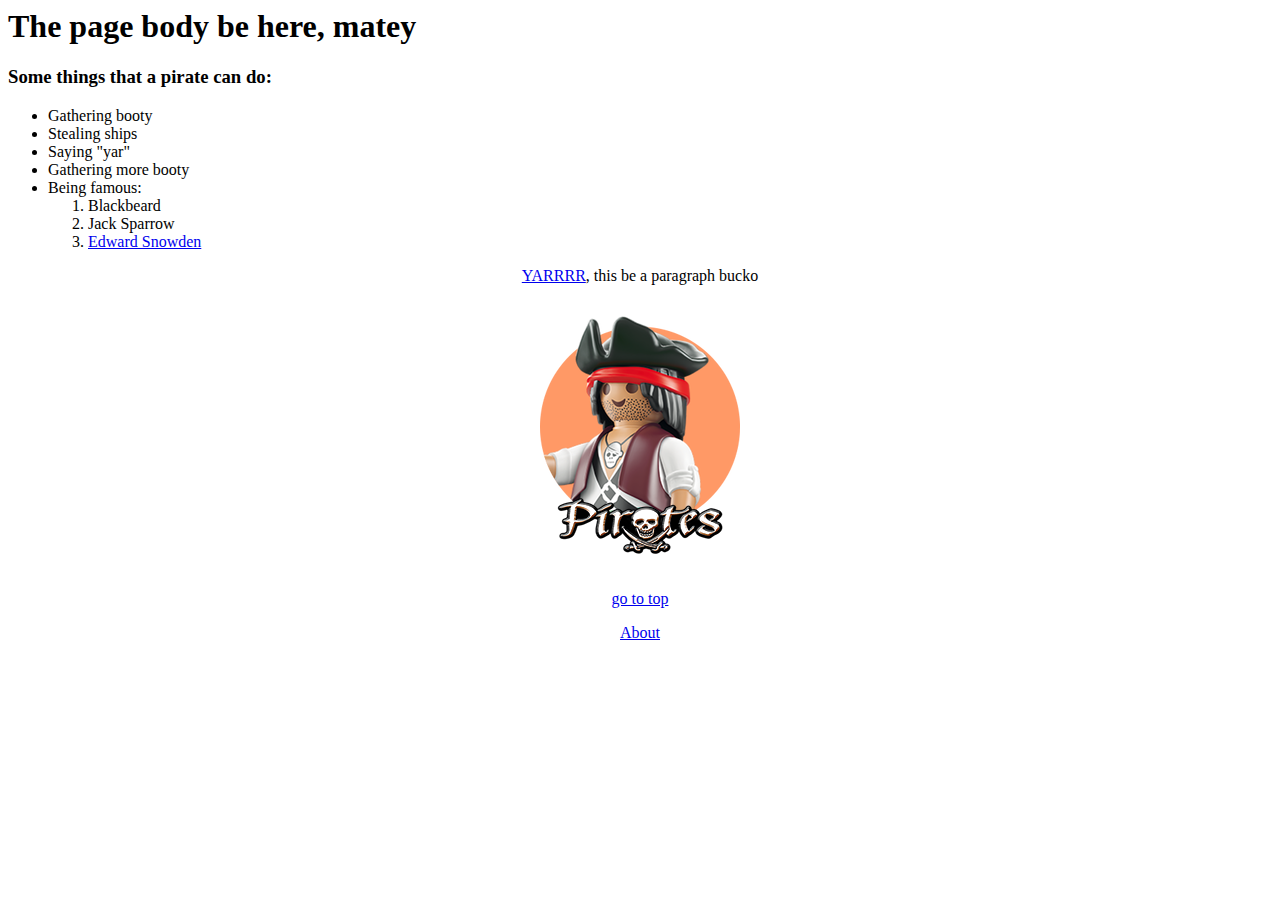
==== Index.html @ 0abbe1f7 "yar" ====
<html>
	<head>
		<title>My First Website</title>
	</head>
	<body>
		<h1 id="top">The page body be here, matey</h1>
        <h3>Some things that a pirate can do:</h3>
        <ul>
            <li>Gathering booty</li>
            <li>Stealing ships</li>
            <li>Saying "yar"</li>
            <li>Gathering more booty</li>
            <li>Being famous:
                <ol>
                    <li>Blackbeard</li>
                    <li>Jack Sparrow</li>
                    <li><a href="http://www.huffingtonpost.co.uk/kester-brewin/edward-snowden-a-modernda_b_3538693.html" target="_blank">Edward Snowden</a></li>
                </ol>
            </li>
        </ul>
        <!-- I didn't choose the priate life, the pirate life chose me. -->
		<center>
			<p><a href="https://en.wikipedia.org/wiki/Piracy" target="_blank">YARRRR</a>, this be a paragraph bucko</p>
            <img src="images/category_navigation_Pirates.png"/>
            <p><a href="#top">go to top</a></p>
            <p><a href="about.html">About</a></p>
		<center>
	</body>
</html>
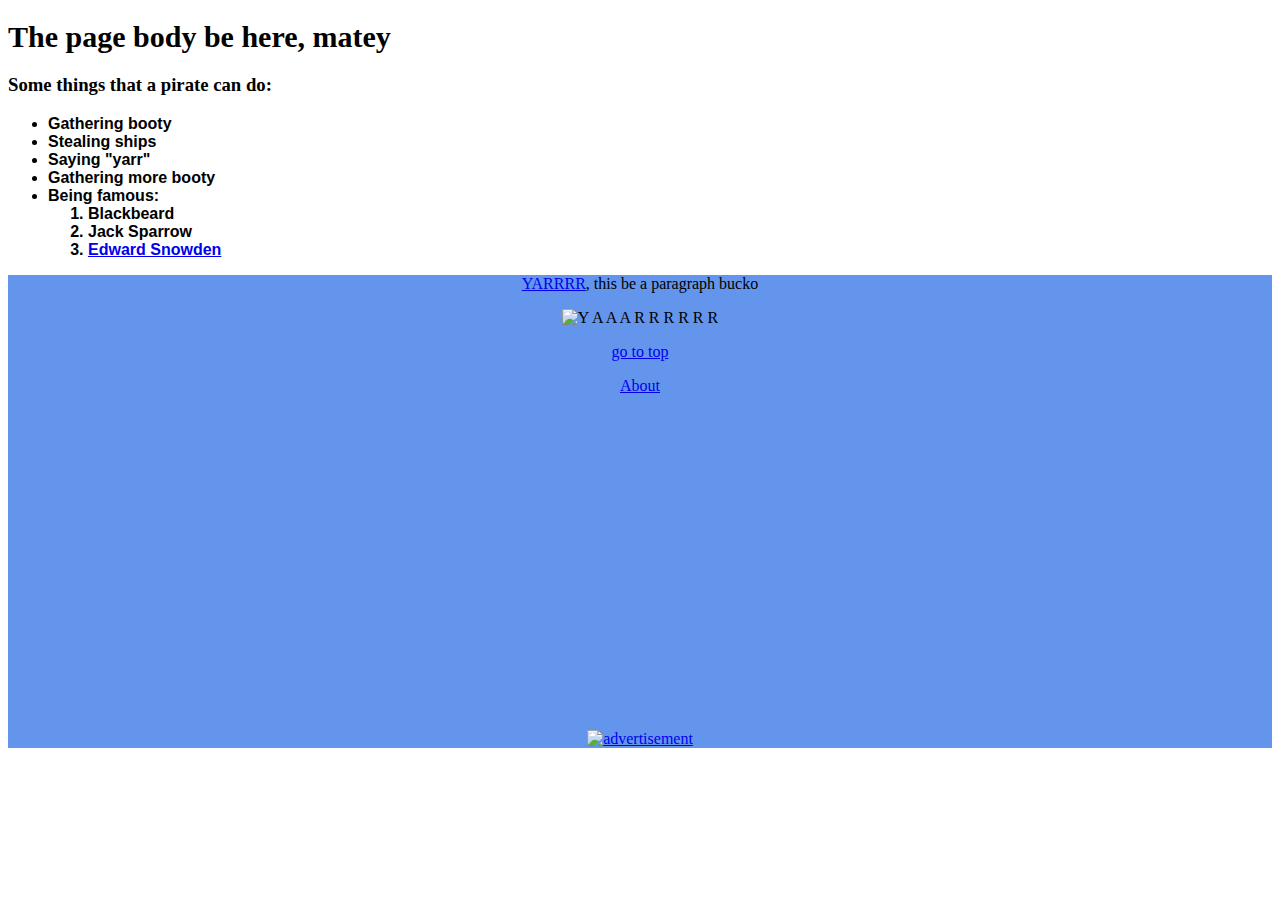
==== commit 42cf5a31: "buscular" ====
--- a/Index.html
+++ b/Index.html
@@ -1,29 +1,39 @@
-<html>
-	<head>
+<!DOCTYPE html>
+<html lang="en">
+<head>
+    <meta charset="UTF-8">
 		<title>My First Website</title>
+		<link rel="stylesheet" href="css/style.css">
 	</head>
 	<body>
-		<h1 id="top">The page body be here, matey</h1>
-        <h3>Some things that a pirate can do:</h3>
-        <ul>
-            <li>Gathering booty</li>
-            <li>Stealing ships</li>
-            <li>Saying "yar"</li>
-            <li>Gathering more booty</li>
-            <li>Being famous:
-                <ol>
-                    <li>Blackbeard</li>
-                    <li>Jack Sparrow</li>
-                    <li><a href="http://www.huffingtonpost.co.uk/kester-brewin/edward-snowden-a-modernda_b_3538693.html" target="_blank">Edward Snowden</a></li>
-                </ol>
-            </li>
-        </ul>
+	    <div id="header">
+		    <h1 id="top">The page body be here, matey</h1>
+            <h3>Some things that a pirate can do:</h3>
+            <ul>
+                <li>Gathering booty</li>
+                <li>Stealing ships</li>
+                <li>Saying "yarr"</li>
+                <li>Gathering more booty</li>
+                <li>Being famous:
+                    <ol>
+                        <li>Blackbeard</li>
+                        <li>Jack Sparrow</li>
+                        <li><a href="http://www.huffingtonpost.co.uk/kester-brewin/edward-snowden-a-modernda_b_3538693.html" target="_blank">Edward Snowden</a></li>
+                    </ol>
+                </li>
+            </ul>
+        </div>
         <!-- I didn't choose the priate life, the pirate life chose me. -->
-		<center>
-			<p><a href="https://en.wikipedia.org/wiki/Piracy" target="_blank">YARRRR</a>, this be a paragraph bucko</p>
-            <img src="images/category_navigation_Pirates.png"/>
-            <p><a href="#top">go to top</a></p>
-            <p><a href="about.html">About</a></p>
-		<center>
+        <div id="centerpage">
+		    <center>
+			    <p><a href="https://en.wikipedia.org/wiki/Piracy" target="_blank">YARRRR</a>, this be a paragraph bucko</p>
+                <img title="Y A A A R R R R R R" src="css/images/category_navigation_Pirates.png"/>
+                <p><a href="#top">go to top</a></p>
+                <p><a href="about.html">About</a></p>
+                <iframe width="560" height="315" src="https://www.youtube.com/embed/a5V5C8mEVzY" frameborder="0" allow="autoplay; encrypted-media" allowfullscreen></iframe>
+                <br>
+                <a href="https://www.godtube.com/"><img src="css/images/hassciencegonetoofar.png" title="advertisement"></a>
+            </center>
+		</div>
 	</body>
 </html>
--- a/css/style.css
+++ b/css/style.css
@@ -0,0 +1,33 @@
+body {
+    background-image: url(images/chicken.png);
+    background-attachment: fixed;
+    background-repeat: repeat;
+    background-size: 50px;
+}
+@font-face {
+    font-family: 'trade_windsregular';
+    src: url('tradewinds-regular-webfont.woff2') format('woff2'),
+         url('tradewinds-regular-webfont.woff') format('woff');
+    font-weight: normal;
+    font-style: normal;
+}
+h1 {
+    font-family: 'trade_windsregular';
+    font-size: 30px;
+}
+p {
+    font-family: 'trade_windsregular';
+}
+li {
+    font-family: "Comic Sans MS", cursive, sans-serif;
+    font-weight: bolder;
+}
+h3 {
+    font-family: 'trade_windsregular';
+}
+#gabe {
+    width: 90%;
+}
+#centerpage {
+    background-color: cornflowerblue;
+}
